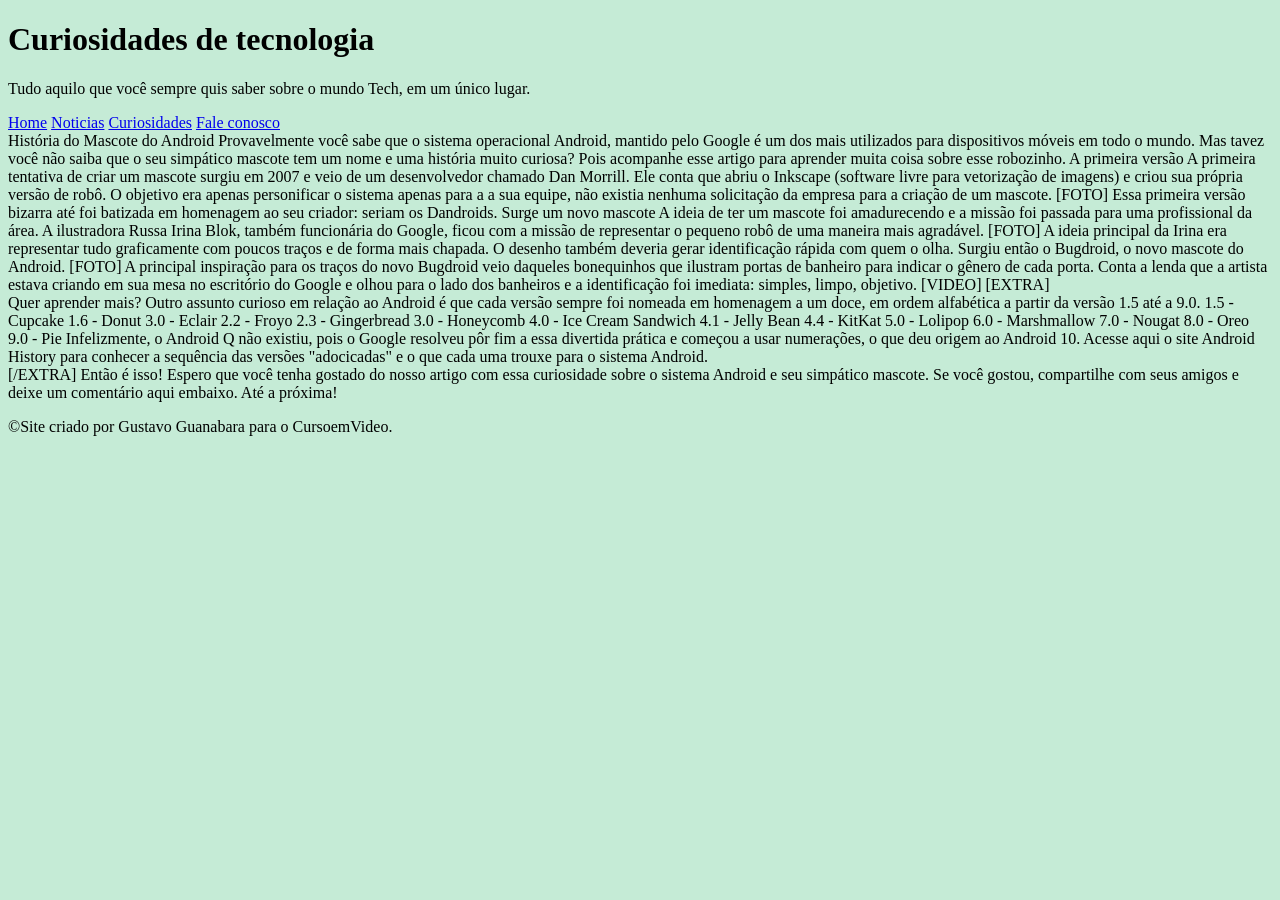
==== desafio/projeto site/index.html @ 0983b049 "Iniciando o desafio do curso em vídeo/ site me html puro" ====
<!DOCTYPE html>
<html lang="pt-br">
<head>
    <meta charset="UTF-8">
    <meta name="viewport" content="width=device-width, initial-scale=1.0">
    <link rel="stylesheet" href="style.css">
    <link rel="shortcut icon" href="imagens/favicon.ico" type="image/x-icon">
    <title>Como surgiu o mascote android?</title>
</head>
<body>
    <header>
        <h1>Curiosidades de tecnologia</h1>
        <p>Tudo aquilo que você sempre quis saber sobre o mundo Tech, em um único lugar.</p>
    </header>
    <nav>
        <a href="#">Home</a>
        <a href="#">Noticias</a>
        <a href="#">Curiosidades</a>
        <a href="#">Fale conosco</a>
    </nav>    
    <main>
       <article> 
        História do Mascote do Android

        Provavelmente você sabe que o sistema operacional Android, mantido pelo Google é um dos mais utilizados para dispositivos móveis em todo o mundo. Mas tavez você não saiba que o seu simpático mascote tem um nome e uma história muito curiosa? Pois acompanhe esse artigo para aprender muita coisa sobre esse robozinho.

        A primeira versão

        A primeira tentativa de criar um mascote surgiu em 2007 e veio de um desenvolvedor chamado Dan Morrill. Ele conta que abriu o Inkscape (software livre para vetorização de imagens) e criou sua própria versão de robô. O objetivo era apenas personificar o sistema apenas para a a sua equipe, não existia nenhuma solicitação da empresa para a criação de um mascote.

        [FOTO]

        Essa primeira versão bizarra até foi batizada em homenagem ao seu criador: seriam os Dandroids.

        Surge um novo mascote

        A ideia de ter um mascote foi amadurecendo e a missão foi passada para uma profissional da área. A ilustradora Russa Irina Blok, também funcionária do Google, ficou com a missão de representar o pequeno robô de uma maneira mais agradável.

        [FOTO]

        A ideia principal da Irina era representar tudo graficamente com poucos traços e de forma mais chapada. O desenho também deveria gerar identificação rápida com quem o olha. Surgiu então o Bugdroid, o novo mascote do Android.

        [FOTO]

        A principal inspiração para os traços do novo Bugdroid veio daqueles bonequinhos que ilustram portas de banheiro para indicar o gênero de cada porta. Conta a lenda que a artista estava criando em sua mesa no escritório do Google e olhou para o lado dos banheiros e a identificação foi imediata: simples, limpo, objetivo.

        [VIDEO]
        
        [EXTRA] <aside>
            Quer aprender mais?
            Outro assunto curioso em relação ao Android é que cada versão sempre foi nomeada em homenagem a um doce, em ordem alfabética a partir da versão 1.5 até a 9.0.
            1.5 - Cupcake
            1.6 - Donut
            3.0 - Eclair
            2.2 - Froyo
            2.3 - Gingerbread
            3.0 - Honeycomb
            4.0 - Ice Cream Sandwich
            4.1 - Jelly Bean
            4.4 - KitKat
            5.0 - Lolipop
            6.0 - Marshmallow
            7.0 - Nougat
            8.0 - Oreo
            9.0 - Pie
            Infelizmente, o Android Q não existiu, pois o Google resolveu pôr fim a essa divertida prática e começou a usar numerações, o que deu origem ao Android 10.
            Acesse aqui o site Android History para conhecer a sequência das versões "adocicadas" e o que cada uma trouxe para o sistema Android.
        </aside>
        [/EXTRA]

        Então é isso! Espero que você tenha gostado do nosso artigo com essa curiosidade sobre o sistema Android e seu simpático mascote. Se você gostou, compartilhe com seus amigos e deixe um comentário aqui embaixo. Até a próxima!    
       </article>
    </main>
    <footer>
        <p> &copy;Site criado por Gustavo Guanabara para o CursoemVideo.</p>
</body>
</html>
---- desafio/projeto site/style.css ----
@charset "UTF-8";
body {
    background-color: #c5ebd6;
}
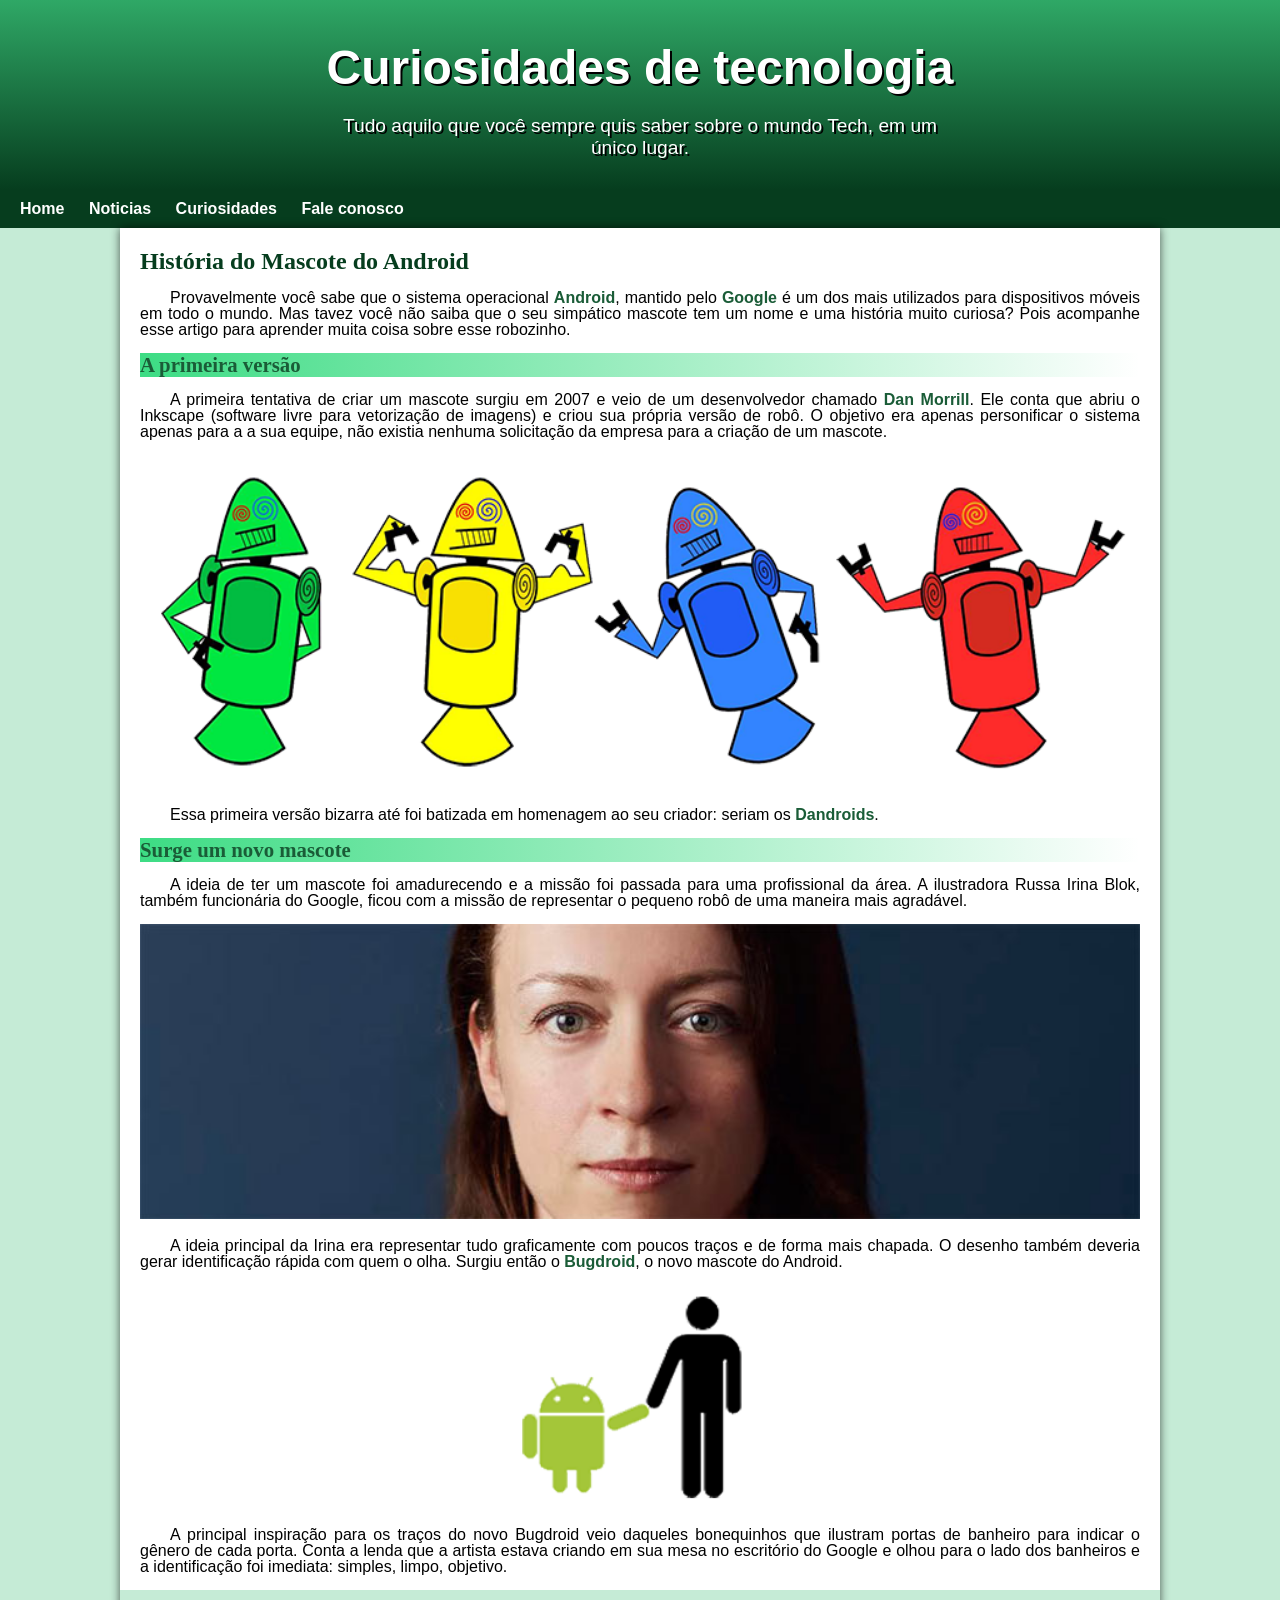
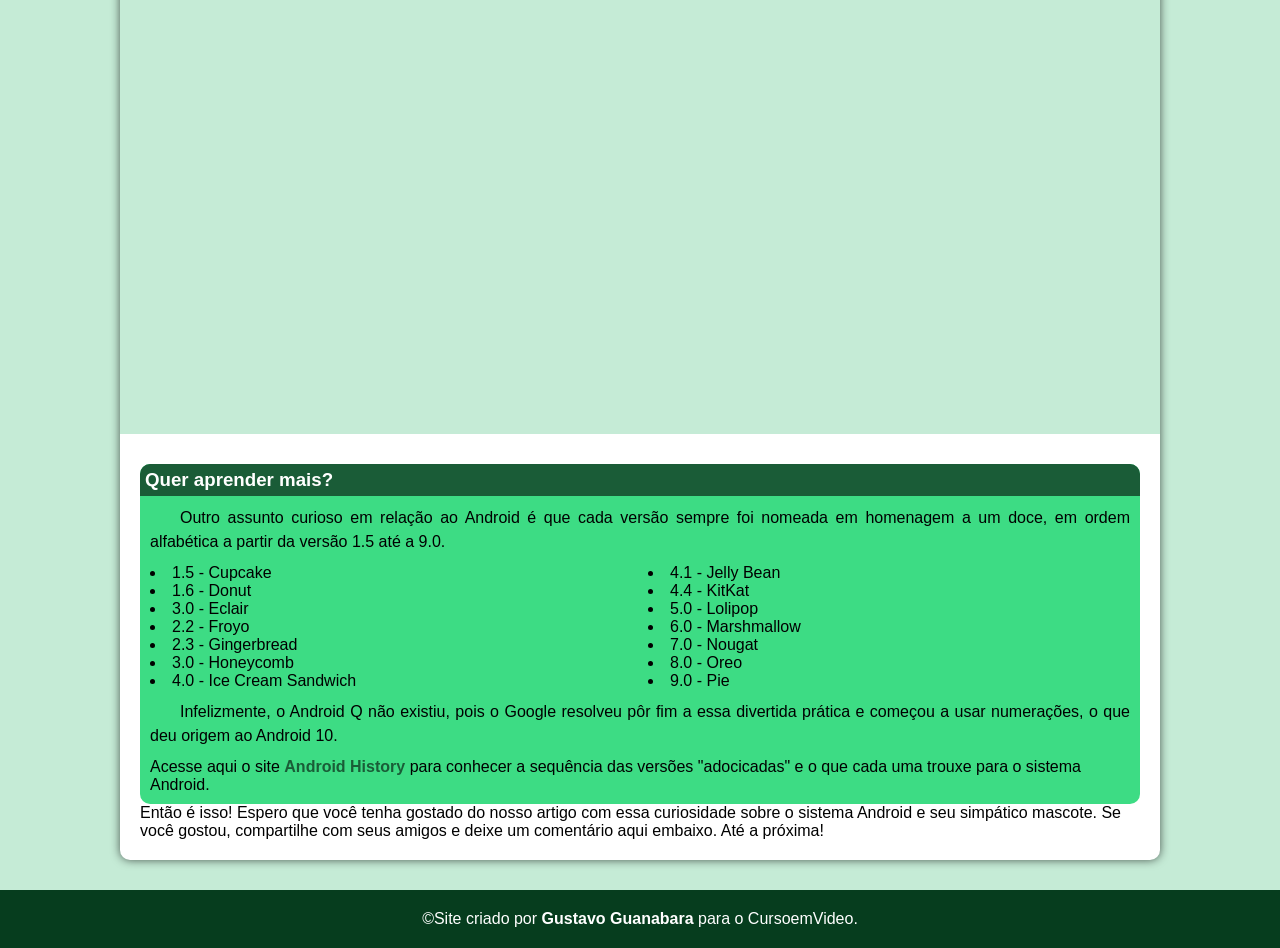
==== commit 8703ec7c: "Finalizei o site do desafio / curso em vídeo / modulo 2" ====
--- a/desafio/projeto site/index.html
+++ b/desafio/projeto site/index.html
@@ -20,58 +20,68 @@
     </nav>    
     <main>
        <article> 
-        História do Mascote do Android
+        <h1>História do Mascote do Android</h1>
+        <p>
+            Provavelmente você sabe que o sistema operacional <strong>Android</strong>, mantido pelo <strong>Google</strong> é um dos mais utilizados para dispositivos móveis em todo o mundo. Mas tavez você não saiba que o seu simpático mascote tem um nome e uma história muito curiosa? Pois acompanhe esse artigo para aprender muita coisa sobre esse robozinho.
+        </p>
 
-        Provavelmente você sabe que o sistema operacional Android, mantido pelo Google é um dos mais utilizados para dispositivos móveis em todo o mundo. Mas tavez você não saiba que o seu simpático mascote tem um nome e uma história muito curiosa? Pois acompanhe esse artigo para aprender muita coisa sobre esse robozinho.
+        <h2>A primeira versão</h2>
 
-        A primeira versão
+        <p>A primeira tentativa de criar um mascote surgiu em 2007 e veio de um desenvolvedor chamado <a href="https://androidcommunity.com/dan-morrill-shows-us-the-android-mascot-that-almost-was-20130103/" target="_blank">Dan Morrill</a>. Ele conta que abriu o Inkscape (software livre para vetorização de imagens) e criou sua própria versão de robô. O objetivo era apenas personificar o sistema apenas para a a sua equipe, não existia nenhuma solicitação da empresa para a criação de um mascote.</p>
 
-        A primeira tentativa de criar um mascote surgiu em 2007 e veio de um desenvolvedor chamado Dan Morrill. Ele conta que abriu o Inkscape (software livre para vetorização de imagens) e criou sua própria versão de robô. O objetivo era apenas personificar o sistema apenas para a a sua equipe, não existia nenhuma solicitação da empresa para a criação de um mascote.
+        <picture>
+            <source media="(max-width: 800px)" srcset="imagens/dan-droids-pq.png">
+            <img src="imagens/dan-droids.png" alt="Primeiro mascote do Android">
+        </picture>
 
-        [FOTO]
+        <p>Essa primeira versão bizarra até foi batizada em homenagem ao seu criador: seriam os <strong>Dandroids</strong>.</p>
 
-        Essa primeira versão bizarra até foi batizada em homenagem ao seu criador: seriam os Dandroids.
+        <h2>Surge um novo mascote</h2>
 
-        Surge um novo mascote
+        <p>A ideia de ter um mascote foi amadurecendo e a missão foi passada para uma profissional da área. A ilustradora Russa Irina Blok, também funcionária do Google, ficou com a missão de representar o pequeno robô de uma maneira mais agradável.</p>
 
-        A ideia de ter um mascote foi amadurecendo e a missão foi passada para uma profissional da área. A ilustradora Russa Irina Blok, também funcionária do Google, ficou com a missão de representar o pequeno robô de uma maneira mais agradável.
+        <picture>
+            <source media="(max-width: 800px)" srcset="imagens/irina-blok-pq.jpg">
+            <img src="imagens/irina-blok.jpg" alt="Irina Blok, criadora do Bugdroid">
+        </picture>
 
-        [FOTO]
+        <p>A ideia principal da Irina era representar tudo graficamente com poucos traços e de forma mais chapada. O desenho também deveria gerar identificação rápida com quem o olha. Surgiu então o <strong>Bugdroid</strong>, o novo mascote do Android.</p>
 
-        A ideia principal da Irina era representar tudo graficamente com poucos traços e de forma mais chapada. O desenho também deveria gerar identificação rápida com quem o olha. Surgiu então o Bugdroid, o novo mascote do Android.
+        <img src="imagens/bugdroid.png" class="pequena" alt="Bugdroid, novo mascote do Android">
 
-        [FOTO]
+        <p>A principal inspiração para os traços do novo Bugdroid veio daqueles bonequinhos que ilustram portas de banheiro para indicar o gênero de cada porta. Conta a lenda que a artista estava criando em sua mesa no escritório do Google e olhou para o lado dos banheiros e a identificação foi imediata: simples, limpo, objetivo.</p>
 
-        A principal inspiração para os traços do novo Bugdroid veio daqueles bonequinhos que ilustram portas de banheiro para indicar o gênero de cada porta. Conta a lenda que a artista estava criando em sua mesa no escritório do Google e olhou para o lado dos banheiros e a identificação foi imediata: simples, limpo, objetivo.
-
-        [VIDEO]
+        <div class="video"><iframe width="560" height="315" src="https://www.youtube.com/embed/l2UDgpLz20M?si=cMSdNm7iQSY9bjMw" title="YouTube video player" frameborder="0" allow="accelerometer; autoplay; clipboard-write; encrypted-media; gyroscope; picture-in-picture; web-share" referrerpolicy="strict-origin-when-cross-origin" allowfullscreen></iframe></div>
         
-        [EXTRA] <aside>
-            Quer aprender mais?
-            Outro assunto curioso em relação ao Android é que cada versão sempre foi nomeada em homenagem a um doce, em ordem alfabética a partir da versão 1.5 até a 9.0.
-            1.5 - Cupcake
-            1.6 - Donut
-            3.0 - Eclair
-            2.2 - Froyo
-            2.3 - Gingerbread
-            3.0 - Honeycomb
-            4.0 - Ice Cream Sandwich
-            4.1 - Jelly Bean
-            4.4 - KitKat
-            5.0 - Lolipop
-            6.0 - Marshmallow
-            7.0 - Nougat
-            8.0 - Oreo
-            9.0 - Pie
-            Infelizmente, o Android Q não existiu, pois o Google resolveu pôr fim a essa divertida prática e começou a usar numerações, o que deu origem ao Android 10.
-            Acesse aqui o site Android History para conhecer a sequência das versões "adocicadas" e o que cada uma trouxe para o sistema Android.
+        <aside>
+            <h3>Quer aprender mais?</h3>
+            <p>Outro assunto curioso em relação ao Android é que cada versão sempre foi nomeada em homenagem a um doce, em ordem alfabética a partir da versão 1.5 até a 9.0.</p>
+            <ul>
+                <li>1.5 - Cupcake</li>
+                <li>1.6 - Donut</li>
+                <li>3.0 - Eclair</li>
+                <li>2.2 - Froyo</li>
+                <li>2.3 - Gingerbread</li>
+                <li>3.0 - Honeycomb</li>
+                <li>4.0 - Ice Cream Sandwich</li>
+                <li>4.1 - Jelly Bean</li>
+                <li>4.4 - KitKat</li>
+                <li>5.0 - Lolipop</li>
+                <li>6.0 - Marshmallow</li>
+                <li>7.0 - Nougat</li>
+                <li>8.0 - Oreo</li>
+                <li>9.0 - Pie</li>
+            </ul>
+            <p>
+                Infelizmente, o Android Q não existiu, pois o Google resolveu pôr fim a essa divertida prática e começou a usar numerações, o que deu origem ao Android 10.
+            </p>    
+                Acesse aqui o site <a href="https://www.geeksforgeeks.org/android/history-of-android/" target="_blank">Android History</a> para conhecer a sequência das versões "adocicadas" e o que cada uma trouxe para o sistema Android.
+            
         </aside>
-        [/EXTRA]
-
         Então é isso! Espero que você tenha gostado do nosso artigo com essa curiosidade sobre o sistema Android e seu simpático mascote. Se você gostou, compartilhe com seus amigos e deixe um comentário aqui embaixo. Até a próxima!    
        </article>
     </main>
     <footer>
-        <p> &copy;Site criado por Gustavo Guanabara para o CursoemVideo.</p>
+        <p> &copy;Site criado por <a href="https://github.com/gustavoguanabara?tab=repositories" target="_blank">Gustavo Guanabara</a> para o CursoemVideo.</p>
 </body>
 </html>
--- a/desafio/projeto site/style.css
+++ b/desafio/projeto site/style.css
@@ -2,3 +2,194 @@
 body {
     background-color: #c5ebd6;
 }
+
+@import url('https://fonts.googleapis.com/css2?family=Bebas+Neue&display=swap');
+
+@font-face {
+    font-family: 'Android';
+    src: url('/fontes/idroid.otf') format('opentype');
+    font-weight: normal;
+    font-style: normal;
+}
+
+/*
+#c5ebd6 
+#83elad
+#3ddc84
+#2fa866
+#1a5c37
+#063d1e
+*/
+
+:root {
+    --cor0: #c5ebd6;
+    --cor1: #838383;
+    --cor2: #3ddc84;
+    --cor3: #2fa866;
+    --cor4: #1a5c37;
+    --cor5: #063d1e;
+
+    --fonte-padrao: Arial, Verdana, Helvetica, sans-serif;
+    --fonte-destaque:'Bebas Neue', sans-serif;
+    --fonte-android: 'Android', cursive;
+}
+
+*{
+    margin: 0;
+    padding: 0;
+}
+
+body{
+    background-color: var(--cor0);
+    font-family: var(--fonte-padrao);
+}  
+
+p{
+    margin:15px 0;
+}
+
+header{
+    background-image:linear-gradient(to bottom, var(--cor3), var(--cor5));
+    min-height: 150px;
+    padding-top: 40px;
+}
+
+header h1{
+    color: white;
+    font-family: var(--fonte-destaque);
+    text-align: center;
+    margin-bottom: 20px;
+    font-size: 3em;
+    text-shadow: 2px 2px 0px rgba(0, 0, 0, 267);
+}
+
+header p{
+    color: white;
+    text-align: center;
+    font-size: 1.2em;
+    max-width: 600px;
+    padding-right: 10px;
+    padding-left: 10px;
+    margin: auto;
+    text-shadow: 2px 2px 0px rgba(0, 0, 0, 315);
+}
+
+nav{
+    background-color: var(--cor5);
+    padding: 10px;
+    box-shadow: 0px 7px 7px rgba (0, 0, 0, 0.363);
+}
+
+nav a{
+    color: white;
+    padding: 10px;
+    text-decoration: none;
+    font-weight: bold;
+}
+
+nav a:hover{
+    background-color: var(--cor4);
+    border-radius: 5px;
+    transition-duration: 0.5s;
+    
+}
+
+main{
+    min-width: 300px;
+    max-width: 1000px;
+    margin: auto;
+    margin-bottom: 30px;
+    padding: 20px;
+    background-color: white;
+    box-shadow: 0px 0px 10px rgba(0, 0, 0, 0.629);
+    border-bottom-left-radius: 10px;
+    border-bottom-right-radius: 10px;
+}
+
+main h1{
+    color: var(--cor5);
+    font-family: var(--fonte-android);
+}
+
+main h2{
+    font-family: var(--fonte-android);
+    color: var(--cor4);
+    font-size: 1.3em;
+    background-image: linear-gradient(to right, var(--cor2), transparent);
+}  
+
+main p{
+    line-height: 1em;
+    margin:15px 0;
+    text-align: justify;
+    text-indent: 30px;
+}
+
+main strong{
+    color: var(--cor4);
+    font-weight: bold;
+}
+
+main a{
+    text-decoration: none;
+    font-weight: bold;
+    color: var(--cor4);
+}
+
+main img{
+    width: 100%;
+}
+
+main img.pequena{
+    max-width: 350px;
+    display: block;
+    margin: auto;
+}
+
+div.video{
+    background-color: var(--cor0);
+    margin: 0 -20px 30px -20px;
+    padding: 20px;
+}
+
+div.video iframe{
+    width: 100%;
+    height: 400px;
+}
+
+aside{
+    background-color: var(--cor2);
+    padding: 10px;
+    border-radius: 10px;
+}
+
+aside h3{
+    background-color: var(--cor4);
+    color: white;
+    padding: 5px;    
+    margin: -10px -10px 0 -10px;
+    border-radius: 10px 10px 0 0;
+}
+
+aside ul{
+    list-style-position: inside;
+    columns: 2;
+} 
+
+aside p{
+    margin: 10px 0;
+    line-height: 1.5em;
+}
+
+footer{
+    background-color: var(--cor5);
+    color: white;
+    text-align: center;
+    padding: 5px;
+} 
+
+footer a{
+    text-decoration: none;
+    color: white;
+    font-weight: bold;
+}
